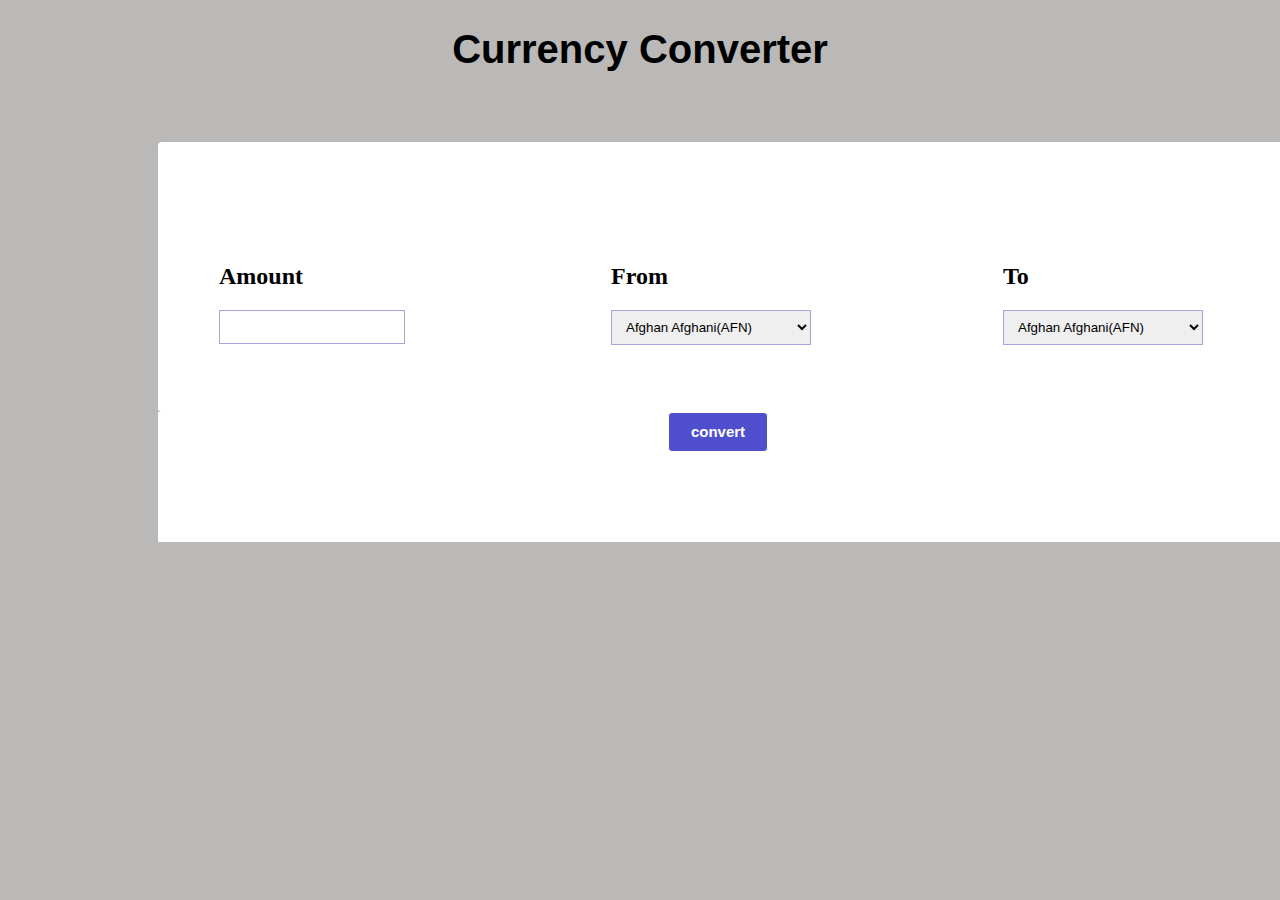
==== index.html @ 71f7e699 "Update and rename demo.html to index.html" ====
<!DOCTYPE html>
<html lang="en">
<head>
    <meta charset="UTF-8">
    <meta http-equiv="X-UA-Compatible" content="IE=edge">
    <meta name="viewport" content="width=device-width, initial-scale=1.0">
    <script src="script.js"></script>
    <link rel="stylesheet" href="style.css">
    <title>Document</title>
</head>
<body class="body">
  <h1>Currency Converter</h1>
    <div class="div-1">
<div class="div-1-1">
<h2>Amount</h2>
  <input id="amount">
</div>


<div class="div-1-1">
    <h2>From</h2>

  <select id="from">
    <option value="AFN">Afghan Afghani(AFN)</option>
    <option value="ALL">Albanian Lek(ALL)</option>
    <option value="DZD">Algerian Dinar(DZD)</option>
    <option value="AOA">Angolan Kwanza(AOA)</option>
    <option value="ARS">Argentine Peso(ARS)</option>
    <option value="AMD">Armenian Dram(AMD)</option>
    <option value="AWG">Aruban Florin(AWG)</option>
    <option value="AUD">Australian Dollar(AUD)</option>
    <option value="AZN">Azerbaijan Manat(AZN)</option>
    <option value="BSD">Bahamian Dollar(BSD)</option>
    <option value="BHD">Bahraini Dinar(BHD)</option>
    <option value="BDT">Bangladeshi Taka(BDT)</option>
    <option value="BBD">Barbadian Dollar(BBD)</option>
    <option value="BYN">Belarusian Ruble(BYN)</option>
    <option value="BZD">Belize Dollar(BZD)</option>
    <option value="BMD">Bermudam Dollar(BMD)</option>
    <option value="BTN">Bhutanese Ngultrum(BTN)</option>
    <option value="BOB">Bolivian Boliviano(BOB)</option>
    <option value="BAM">Bosnia-Herzegovina Convertible Mark(BAM)</option>
    <option value="BWP">Botswanan Pula(BWP)</option>
    <option value="BRL">Brazilian Real(BRL)</option>
    <option value="GBP">British Pound Sterling(GBP)</option>
    <option value="BND">Brunei Dollar(BND)</option>
    <option value="BGN">Bulgarian Lev(BGN)</option>
    <option value="BIF">Burundian Franc(BIF)</option>
    <option value="BYN">Belarusian Ruble(BYN)</option>
    <option value="XOF">CFA Franc BCEAO(XOF)</option>
    <option value="XAF">CFA Franc BEAC(XAF)</option>
    <option value="XFP">CFP Franc(XPF)</option>
    <option value="BDT">Cambodian Reil(KHR)</option>
    <option value="CAD">Canadian Dollar(CAD)</option>
    <option value="CVE">Cape Verdean Escudo(CVE)</option>
    <option value="KYD">Cayman Islands Dollar(KYD)</option>
    <option value="CLP">Chilean Peso(CLP)</option>
    <option value="CLF">Chilean Unit Of Account(UF)(CLF)</option>
    <option value="CNY">Chinese Yuan(CNY)</option>
    <option value="COP">Colombian Peso(COP)</option>
    <option value="KMF">Comorian Franc(KMF)</option>
    <option value="CDF">Congolese Franc(CDF)</option>
    <option value="CRC">Costa Rican Colon(CRC)</option>
    <option value="CUC">Cuban Convertible Peso(CUC)</option>
    <option value="CUP">Cuban Peso(CUP)</option>
    <option value="CZK">Czech Republic Koruna(CZK)</option>
    <option value="DKK">Danish Krone(DKK)</option>
    <option value="DJF">Djiboutian Franc(DJF)</option>
    <option value="DOP">Dominician Peso(DOP)</option>
    <option value="XCD">East Caribbean Dollar(XCD)</option>
    <option value="EGP">Egyptian Pound(EGP)</option>
    <option value="ERN">Eritrean Nakfa(ERN)</option>
    <option value="ETB">Ethiopian Birr(ETB)</option>
    <option value="EUR">Euro(EUR)</option>
    <option value="FKP">Falkland Islands Pound(FKP)</option>
    <option value="FJD">Fijian Dollar(FJD)</option>
    <option value="GMD">Gambian Dalasi(GMD)</option>
    <option value="GEL">Georgian Lari(GEL)</option>
    <option value="GHS">Ghanaian Cedi(GHS)</option>
    <option value="GIP">Gibraltar Pound(GIP)</option>
    <option value="XAU">Gold(XAU)</option>
    <option value="GTQ">Guatemalan Quetzal(GTQ)</option>
    <option value="GNF">Guinean Franc(GNF)</option>
    <option value="GYD">Guyanaese Dollar(GYD)</option>
    <option value="HTG">Haitian Gourde(HTG)</option>
    <option value="HNL">Honduran Lempira(HNL)</option>
    <option value="HKD">Hong Kong Dollar(HKD)</option>
    <option value="HUF">Hungarian Forint(HUF)</option>
    <option value="ISk">Icelandic Krona(ISK)</option>
    <option value="INR">Indian Rupee(INR)</option>
    <option value="IDR">Indonesian Rupiah(IDR)</option>
    <option value="IRR">Iranian Rail(IRR)</option>
    <option value="IQD">Iragi Dinar(IQD)</option>
    <option value="ILS">Israeli New Sheqel(ILS)</option>
    <option value="JMD">Jamaican Dollar(JMD)</option>
    <option value="JPY">Japanese Yen(JPY)</option>
    <option value="JOD">Jordanian Dinar(JOD)</option>
    <option value="KZT">Kazakhstani Tenge(KZT)</option>
    <option value="KES">Kenyan Shilling(KES)</option>
    <option value="HRK">Kuna(HRK)</option>
    <option value="KWD">Kuwaiti Dinar(KWD)</option>
    <option value="KGS">Kyrgystani Som(KGS)</option>
    <option value="LAK">Lao Kip(LAK)</option>
    <option value="LVL">Latvian Lats(LVL)</option>
    <option value="LBP">Lebanese Pound(LBP)</option>
    <option value="LSL">Lesotho Loti(LSL)</option>
    <option value="LRD">Liberian Dollar(LRD)</option>
    <option value="LYD">Libyan Dinar(LYD)</option>
    <option value="LTL">Lithuanian Lites(LTL)</option>
    <option value="MOP">Macanese Pataca(MOP)</option>
    <option value="MKD">Macedonian Dollar(MKD)</option>
    <option value="MGA">Malagasy Ariary(MGA)</option>
    <option value="MWK">Malawian Malawi Kwacha(MWk)</option>
    <option value="MYR">Malaysian Ringgit(MYR)</option>
    <option value="MVR">Maldivian Rufiyaa(MVR)</option>
    <option value="MRU">Mauritanian Ouguiya(MRU)</option>
    <option value="MUR">Mauritian Rupee(MUR)</option>
    <option value="MXV">Mexican Investment Unit(MXV)</option>
    <option value="MXN">Mexican Peso(MXN)</option>
    <option value="MDL">Moldovan Leu(MDL)</option>
    <option value="MNT">Mongolian Tugrik(MNT)</option>
    <option value="MAD">Moroccan Dirham(MAD)</option>
    <option value="MZN">Mozambican(MZN)</option>
    <option value="MMK">Myanma Kyat(MMK)</option>
    <option value="NAD">Namibian Dollar(NAD)</option>
    <option value="NPR">Nepalese Rupee(NPR)</option>
    <option value="ANG">Netherlands Antillean Guilder(ANG)</option>
    <option value="TWD">New Taiwan Dollar(TWD)</option>
    <option value="NZD">New Zealand Dollar(NZD)</option>
    <option value="NIO">Nicaraguan Cordoba(NIO)</option>
    <option value="NGN">Nigerian Naira(NGN)</option>
    <option value="KPW">North Korean Won(KPW)</option>
    <option value="NOK">Norwegian Krone(NOK)</option>
    <option value="OMR">Omani Rail(OMR)</option>
    <option value="PKR">Pakistani Rupee(PKR)</option>
    <option value="XPD">Palladium(XPD)</option>
    <option value="PAB">Panamanian Balboa(PAB)</option>
    <option value="PGK">Papua New Guinean Kina(PGK)</option>
    <option value="PYG">Paraguayan Guarani(PYG)</option>
    <option value="PEN">Peruvian Sol(PEN)</option>
    <option value="PHP">Philippine Peso(PHP)</option>
    <option value="XPT">Platinum(XPT)</option>
    <option value="PLN">Polish Zloty(PLN)</option>
    <option value="QAR">Qatari Rail(QAR)</option>
    <option value="RON">Romanian Leu(RON)</option>
    <option value="RUB">Russian Ruble(RUB)</option>
    <option value="RWF">Rwandan Franc(RWF)</option>
    <option value="SHP">Saint Helena Pound(SHP)</option>
    <option value="SVC">Salvadoran Colon(SVC)</option>
    <option value="WST">Samoan Tala(WST)</option>
    <option value="SAR">Saudi Riyal(SAR)</option>
    <option value="RSD">Serbian Dinar(RSD)</option>
    <option value="SCR">Seychellois Rupee(SCR)</option>
    <option value="SLL">Sierra Leonean Leone(SLL)</option>
    <option value="XAG">Silver(XAG)</option>
    <option value="SGD">Singapore Dollar(SGD)</option>
    <option value="SBD">Solomon Islands Dollar(SBD)</option>
    <option value="SOS">Somali Shilling(SOS)</option>
    <option value="ZAR">South African Rand(ZAR)</option>
    <option value="KRW">South Korean Won(KRW)</option>
    <option value="XDR">Special Drawing Rights(XDR)</option>
    <option value="LKR">Sri Lankan Rupee(LKR)</option>
    <option value="SDG">Sudanese Pound(SDG)</option>
    <option value="SRD">Surinamese Dollar(SRD)</option>
    <option value="SZL">Swazi Lilangeni(SZL)</option>
    <option value="SEk">Swedish Krona(SEK)</option>
    <option value="CHF">Swiss Franc(CHF)</option>
    <option value="SYP">Syrian Pound(SYP)</option>
    <option value="STN">Sao Tome and Principe Dobra(STN)</option>
    <option value="TJS">Tajikistani Somoni(TJS)</option>
    <option value="TZS">Tanzanian Shilling(TZS)</option>
    <option value="THB">Thai Baht(THB)</option>
    <option value="TOP">Tongan Pa'anga(TOP)</option>
    <option value="TTD">Trinidad and Tabago Dollar(TTD)</option>
    <option value="TND">Tunisian Dinar(TND)</option>
    <option value="TRY">Turkish Lira(TRY)</option>
    <option value="TMT">Turkmenistani Manat(TMT)</option>
    <option value="USD">US Dollar(USD)</option>
    <option value="UGX">Ugandan Shilling(UGX)</option>
    <option value="UAH">Ukrainian Hryvnia(UAH)</option>
    <option value="AED">United Arab Emirates Dirham(AED)</option>
    <option value="UYU">Uruguayan Peso(UYU)</option>
    <option value="UZS">Uzbekistan Som(UZS)</option>
    <option value="VUV">Vanuatu Vatu(VUV)</option>
    <option value="VES">Venezuelan Bolivar Soberano(VES)</option>
    <option value="VND">Vietnamese Dong(VND)</option>
    <option value="YER">Yemeni Rial(YER)</option>
    <option value="ZMW">ZMW(ZMW)</option>
    <option value="ZML">Zimbabwean Dollar(2009)(ZML)</option>

  </select>
</div>


<div class="div-1-1">
<h2>To</h2>

  <select id="to">
    <option value="AFN">Afghan Afghani(AFN)</option>
    <option value="ALL">Albanian Lek(ALL)</option>
    <option value="DZD">Algerian Dinar(DZD)</option>
    <option value="AOA">Angolan Kwanza(AOA)</option>
    <option value="ARS">Argentine Peso(ARS)</option>
    <option value="AMD">Armenian Dram(AMD)</option>
    <option value="AWG">Aruban Florin(AWG)</option>
    <option value="AUD">Australian Dollar(AUD)</option>
    <option value="AZN">Azerbaijan Manat(AZN)</option>
    <option value="BSD">Bahamian Dollar(BSD)</option>
    <option value="BHD">Bahraini Dinar(BHD)</option>
    <option value="BDT">Bangladeshi Taka(BDT)</option>
    <option value="BBD">Barbadian Dollar(BBD)</option>
    <option value="BYN">Belarusian Ruble(BYN)</option>
    <option value="BZD">Belize Dollar(BZD)</option>
    <option value="BMD">Bermudam Dollar(BMD)</option>
    <option value="BTN">Bhutanese Ngultrum(BTN)</option>
    <option value="BOB">Bolivian Boliviano(BOB)</option>
    <option value="BAM">Bosnia-Herzegovina Convertible Mark(BAM)</option>
    <option value="BWP">Botswanan Pula(BWP)</option>
    <option value="BRL">Brazilian Real(BRL)</option>
    <option value="GBP">British Pound Sterling(GBP)</option>
    <option value="BND">Brunei Dollar(BND)</option>
    <option value="BGN">Bulgarian Lev(BGN)</option>
    <option value="BIF">Burundian Franc(BIF)</option>
    <option value="BYN">Belarusian Ruble(BYN)</option>
    <option value="XOF">CFA Franc BCEAO(XOF)</option>
    <option value="XAF">CFA Franc BEAC(XAF)</option>
    <option value="XFP">CFP Franc(XPF)</option>
    <option value="BDT">Cambodian Reil(KHR)</option>
    <option value="CAD">Canadian Dollar(CAD)</option>
    <option value="CVE">Cape Verdean Escudo(CVE)</option>
    <option value="KYD">Cayman Islands Dollar(KYD)</option>
    <option value="CLP">Chilean Peso(CLP)</option>
    <option value="CLF">Chilean Unit Of Account(UF)(CLF)</option>
    <option value="CNY">Chinese Yuan(CNY)</option>
    <option value="COP">Colombian Peso(COP)</option>
    <option value="KMF">Comorian Franc(KMF)</option>
    <option value="CDF">Congolese Franc(CDF)</option>
    <option value="CRC">Costa Rican Colon(CRC)</option>
    <option value="CUC">Cuban Convertible Peso(CUC)</option>
    <option value="CUP">Cuban Peso(CUP)</option>
    <option value="CZK">Czech Republic Koruna(CZK)</option>
    <option value="DKK">Danish Krone(DKK)</option>
    <option value="DJF">Djiboutian Franc(DJF)</option>
    <option value="DOP">Dominician Peso(DOP)</option>
    <option value="XCD">East Caribbean Dollar(XCD)</option>
    <option value="EGP">Egyptian Pound(EGP)</option>
    <option value="ERN">Eritrean Nakfa(ERN)</option>
    <option value="ETB">Ethiopian Birr(ETB)</option>
    <option value="EUR">Euro(EUR)</option>
    <option value="FKP">Falkland Islands Pound(FKP)</option>
    <option value="FJD">Fijian Dollar(FJD)</option>
    <option value="GMD">Gambian Dalasi(GMD)</option>
    <option value="GEL">Georgian Lari(GEL)</option>
    <option value="GHS">Ghanaian Cedi(GHS)</option>
    <option value="GIP">Gibraltar Pound(GIP)</option>
    <option value="XAU">Gold(XAU)</option>
    <option value="GTQ">Guatemalan Quetzal(GTQ)</option>
    <option value="GNF">Guinean Franc(GNF)</option>
    <option value="GYD">Guyanaese Dollar(GYD)</option>
    <option value="HTG">Haitian Gourde(HTG)</option>
    <option value="HNL">Honduran Lempira(HNL)</option>
    <option value="HKD">Hong Kong Dollar(HKD)</option>
    <option value="HUF">Hungarian Forint(HUF)</option>
    <option value="ISk">Icelandic Krona(ISK)</option>
    <option value="INR">Indian Rupee(INR)</option>
    <option value="IDR">Indonesian Rupiah(IDR)</option>
    <option value="IRR">Iranian Rail(IRR)</option>
    <option value="IQD">Iragi Dinar(IQD)</option>
    <option value="ILS">Israeli New Sheqel(ILS)</option>
    <option value="JMD">Jamaican Dollar(JMD)</option>
    <option value="JPY">Japanese Yen(JPY)</option>
    <option value="JOD">Jordanian Dinar(JOD)</option>
    <option value="KZT">Kazakhstani Tenge(KZT)</option>
    <option value="KES">Kenyan Shilling(KES)</option>
    <option value="HRK">Kuna(HRK)</option>
    <option value="KWD">Kuwaiti Dinar(KWD)</option>
    <option value="KGS">Kyrgystani Som(KGS)</option>
    <option value="LAK">Lao Kip(LAK)</option>
    <option value="LVL">Latvian Lats(LVL)</option>
    <option value="LBP">Lebanese Pound(LBP)</option>
    <option value="LSL">Lesotho Loti(LSL)</option>
    <option value="LRD">Liberian Dollar(LRD)</option>
    <option value="LYD">Libyan Dinar(LYD)</option>
    <option value="LTL">Lithuanian Lites(LTL)</option>
    <option value="MOP">Macanese Pataca(MOP)</option>
    <option value="MKD">Macedonian Dollar(MKD)</option>
    <option value="MGA">Malagasy Ariary(MGA)</option>
    <option value="MWK">Malawian Malawi Kwacha(MWk)</option>
    <option value="MYR">Malaysian Ringgit(MYR)</option>
    <option value="MVR">Maldivian Rufiyaa(MVR)</option>
    <option value="MRU">Mauritanian Ouguiya(MRU)</option>
    <option value="MUR">Mauritian Rupee(MUR)</option>
    <option value="MXV">Mexican Investment Unit(MXV)</option>
    <option value="MXN">Mexican Peso(MXN)</option>
    <option value="MDL">Moldovan Leu(MDL)</option>
    <option value="MNT">Mongolian Tugrik(MNT)</option>
    <option value="MAD">Moroccan Dirham(MAD)</option>
    <option value="MZN">Mozambican(MZN)</option>
    <option value="MMK">Myanma Kyat(MMK)</option>
    <option value="NAD">Namibian Dollar(NAD)</option>
    <option value="NPR">Nepalese Rupee(NPR)</option>
    <option value="ANG">Netherlands Antillean Guilder(ANG)</option>
    <option value="TWD">New Taiwan Dollar(TWD)</option>
    <option value="NZD">New Zealand Dollar(NZD)</option>
    <option value="NIO">Nicaraguan Cordoba(NIO)</option>
    <option value="NGN">Nigerian Naira(NGN)</option>
    <option value="KPW">North Korean Won(KPW)</option>
    <option value="NOK">Norwegian Krone(NOK)</option>
    <option value="OMR">Omani Rail(OMR)</option>
    <option value="PKR">Pakistani Rupee(PKR)</option>
    <option value="XPD">Palladium(XPD)</option>
    <option value="PAB">Panamanian Balboa(PAB)</option>
    <option value="PGK">Papua New Guinean Kina(PGK)</option>
    <option value="PYG">Paraguayan Guarani(PYG)</option>
    <option value="PEN">Peruvian Sol(PEN)</option>
    <option value="PHP">Philippine Peso(PHP)</option>
    <option value="XPT">Platinum(XPT)</option>
    <option value="PLN">Polish Zloty(PLN)</option>
    <option value="QAR">Qatari Rail(QAR)</option>
    <option value="RON">Romanian Leu(RON)</option>
    <option value="RUB">Russian Ruble(RUB)</option>
    <option value="RWF">Rwandan Franc(RWF)</option>
    <option value="SHP">Saint Helena Pound(SHP)</option>
    <option value="SVC">Salvadoran Colon(SVC)</option>
    <option value="WST">Samoan Tala(WST)</option>
    <option value="SAR">Saudi Riyal(SAR)</option>
    <option value="RSD">Serbian Dinar(RSD)</option>
    <option value="SCR">Seychellois Rupee(SCR)</option>
    <option value="SLL">Sierra Leonean Leone(SLL)</option>
    <option value="XAG">Silver(XAG)</option>
    <option value="SGD">Singapore Dollar(SGD)</option>
    <option value="SBD">Solomon Islands Dollar(SBD)</option>
    <option value="SOS">Somali Shilling(SOS)</option>
    <option value="ZAR">South African Rand(ZAR)</option>
    <option value="KRW">South Korean Won(KRW)</option>
    <option value="XDR">Special Drawing Rights(XDR)</option>
    <option value="LKR">Sri Lankan Rupee(LKR)</option>
    <option value="SDG">Sudanese Pound(SDG)</option>
    <option value="SRD">Surinamese Dollar(SRD)</option>
    <option value="SZL">Swazi Lilangeni(SZL)</option>
    <option value="SEk">Swedish Krona(SEK)</option>
    <option value="CHF">Swiss Franc(CHF)</option>
    <option value="SYP">Syrian Pound(SYP)</option>
    <option value="STN">Sao Tome and Principe Dobra(STN)</option>
    <option value="TJS">Tajikistani Somoni(TJS)</option>
    <option value="TZS">Tanzanian Shilling(TZS)</option>
    <option value="THB">Thai Baht(THB)</option>
    <option value="TOP">Tongan Pa'anga(TOP)</option>
    <option value="TTD">Trinidad and Tabago Dollar(TTD)</option>
    <option value="TND">Tunisian Dinar(TND)</option>
    <option value="TRY">Turkish Lira(TRY)</option>
    <option value="TMT">Turkmenistani Manat(TMT)</option>
    <option value="USD">US Dollar(USD)</option>
    <option value="UGX">Ugandan Shilling(UGX)</option>
    <option value="UAH">Ukrainian Hryvnia(UAH)</option>
    <option value="AED">United Arab Emirates Dirham(AED)</option>
    <option value="UYU">Uruguayan Peso(UYU)</option>
    <option value="UZS">Uzbekistan Som(UZS)</option>
    <option value="VUV">Vanuatu Vatu(VUV)</option>
    <option value="VES">Venezuelan Bolivar Soberano(VES)</option>
    <option value="VND">Vietnamese Dong(VND)</option>
    <option value="YER">Yemeni Rial(YER)</option>
    <option value="ZMW">ZMW(ZMW)</option>
    <option value="ZML">Zimbabwean Dollar(2009)(ZML)</option>

  </select>
</div>
    </div>
    <div class="div-1-2">
    <button onclick="convert1()">convert</button><br>
    <span id="input"></span>
    <span id="output"></span>
  </div>
</body>
</html>
---- style.css ----
.div-1{
    height: 270px;
    width: 1200px;
    border-radius: 4px;
    margin-top: 70px;
    margin-left:150px;
    background-color: rgb(255, 255, 255);
    display: flex;
}
.body{
    background-color: rgb(186, 185, 184);
}
h2{
   padding-left: 20px;
}
#amount{
    margin-left: 20px;
    height: 30px;
    width:180px;
    border:1px solid rgb(165, 165, 220);
}
#from{
    margin-left: 20px;
    width: 200px
}
#to{
    margin-left: 20px;
    width: 200px

}
.div-1-1{
    height: 170px;
    width:350px;
    margin-top: 100px;
    margin-left: 40px;
    border: 1px solid rgb(255, 255, 255);
}
select{
    height: 35px;
    padding-left: 10px;
    border: 1px solid rgb(165, 165, 220);
    
}
button{
    align-self: center;
    height: 40px;
    margin-left: 510px;
    font-weight: 800;
    color: white;
    background-color: rgb(79, 79, 206);
    width: 100px;
    border-radius: 4px;
    font-size: 15px;
    border: 1px solid white;
}
.div-1-2{
    width: 1200px;
    margin-left:150px;
    height: 130px;
    background-color: rgb(255, 255, 255);

}
#output{
    margin-left: 3px;
    font-size: 30px;
}
#input{
    margin-left: 50px;
    font-size: 20px;
}
h1{
    font-family: 'Lucida Sans', 'Lucida Sans Regular', 'Lucida Grande', 'Lucida Sans Unicode', Geneva, Verdana, sans-serif;
    text-align: center;
    margin-top: 30;
    font-size: 40px;
}
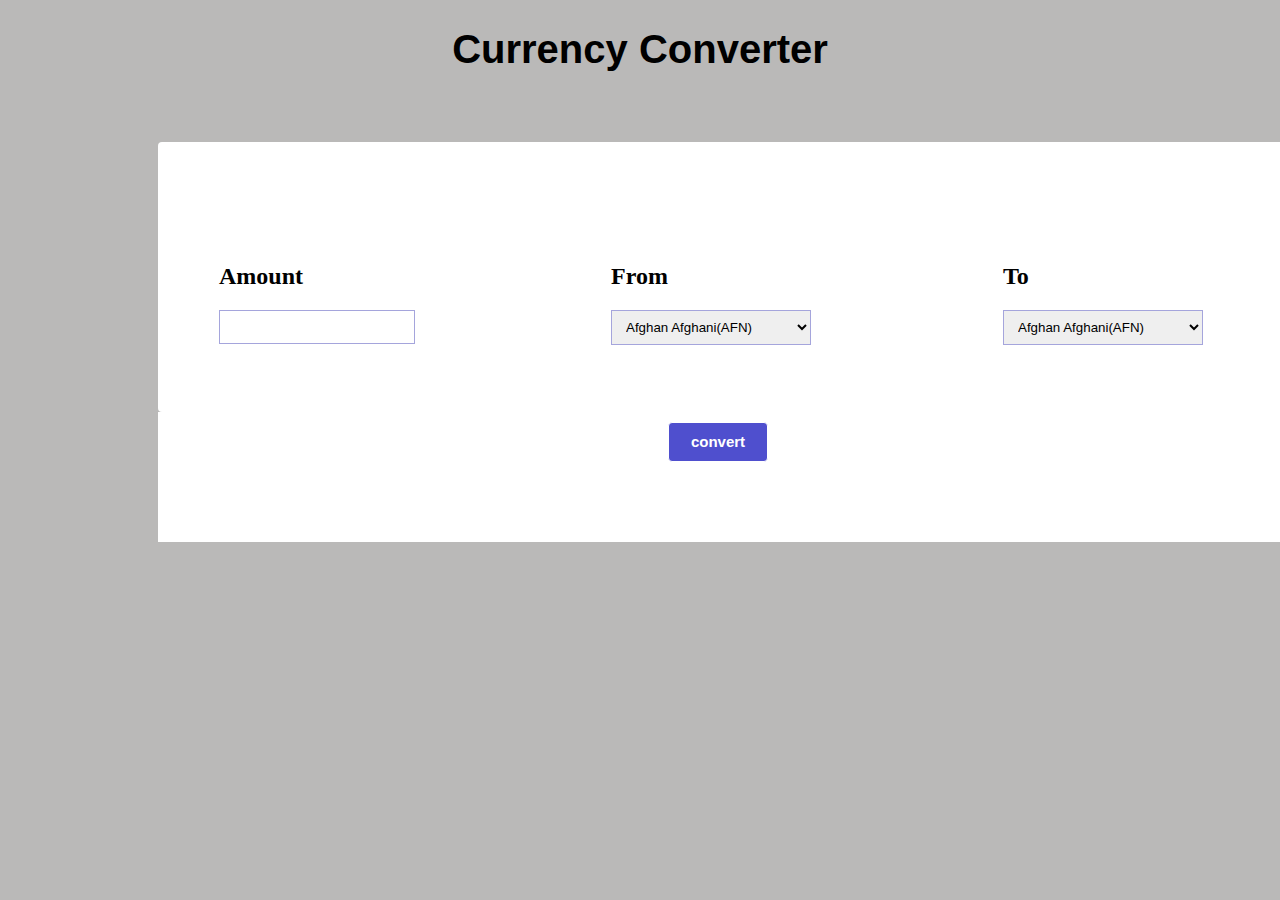
==== commit dc9807b7: "Update index.html" ====
--- a/index.html
+++ b/index.html
@@ -362,7 +362,6 @@
     <option value="YER">Yemeni Rial(YER)</option>
     <option value="ZMW">ZMW(ZMW)</option>
     <option value="ZML">Zimbabwean Dollar(2009)(ZML)</option>
-
   </select>
 </div>
     </div>
--- a/style.css
+++ b/style.css
@@ -6,6 +6,7 @@
     margin-left:150px;
     background-color: rgb(255, 255, 255);
     display: flex;
+    
 }
 .body{
     background-color: rgb(186, 185, 184);
@@ -16,7 +17,7 @@
 #amount{
     margin-left: 20px;
     height: 30px;
-    width:180px;
+    width:190px;
     border:1px solid rgb(165, 165, 220);
 }
 #from{
@@ -45,13 +46,15 @@
     align-self: center;
     height: 40px;
     margin-left: 510px;
+    margin-top: 10px;
     font-weight: 800;
     color: white;
     background-color: rgb(79, 79, 206);
     width: 100px;
     border-radius: 4px;
     font-size: 15px;
-    border: 1px solid white;
+    border: 1px solid rgb(255, 255, 255);
+    
 }
 .div-1-2{
     width: 1200px;
@@ -74,3 +77,98 @@
     margin-top: 30;
     font-size: 40px;
 }
+@media screen and (max-width: 900px){
+    .body{
+        background-color: rgb(186, 185, 184);
+    }
+    .div-1{
+        height: 270px;
+        width: 760px;
+        border-radius: 4px;
+        margin-top: 70px;
+        margin-left:10px;
+        background-color: rgb(255, 255, 255);
+        display: flex;
+        
+    }
+    h1{
+        margin-left: 50px;
+    }
+    .div-1-2{
+        width: 760px;
+        margin-left: 10px;
+        height: 220px;
+        background-color: rgb(255, 255, 255);
+    }
+    button{
+        color: white;
+        background-color: rgb(79, 79, 206);
+        border-radius: 4px;
+        font-size: 15px;
+        margin-top: 30px;
+        border: 1px solid rgb(255, 255, 255);
+        margin-left: 370px;
+    }
+    .div-1-1{
+        height: 100px;
+        margin-top: 60px;
+        width: 200px;
+        border: 1px solid rgb(255, 250, 250);
+    }
+
+}
+@media screen and (max-width: 600px){
+    .body{
+        background-color: rgb(255, 255, 255);
+    }
+    .div-1{
+    height: 350px;
+    width: 340px;
+   
+    
+    margin:auto;
+    display:grid;
+    background-color: rgb(255, 255, 255);
+    }
+    h1{
+       
+        font-size: 50px;
+        margin-left: 10px;
+       
+    }
+    h2{
+        font-size:30px;
+    }
+    .div-1-1{
+        height: 100px;
+        margin-top: 0px;
+        width: 300px;
+        border: 1px solid rgb(255, 250, 250);
+    }
+    .div-1-2{
+        width: 340px;
+        margin: 0px;
+        height: 220px;
+        background-color: rgb(255, 255, 255);
+    }
+    button{
+    color: white;
+    background-color: rgb(79, 79, 206);
+    border-radius: 4px;
+    font-size: 15px;
+    margin-top: 30px;
+    border: 1px solid rgb(255, 255, 255);
+    margin-left: 120px;
+    }
+    #output
+    {
+        margin-top: 20px;
+        margin-left: 1px;
+        font-size: 30px;
+    }
+    #input{
+       
+        font-size: 20px;
+    }
+    
+}
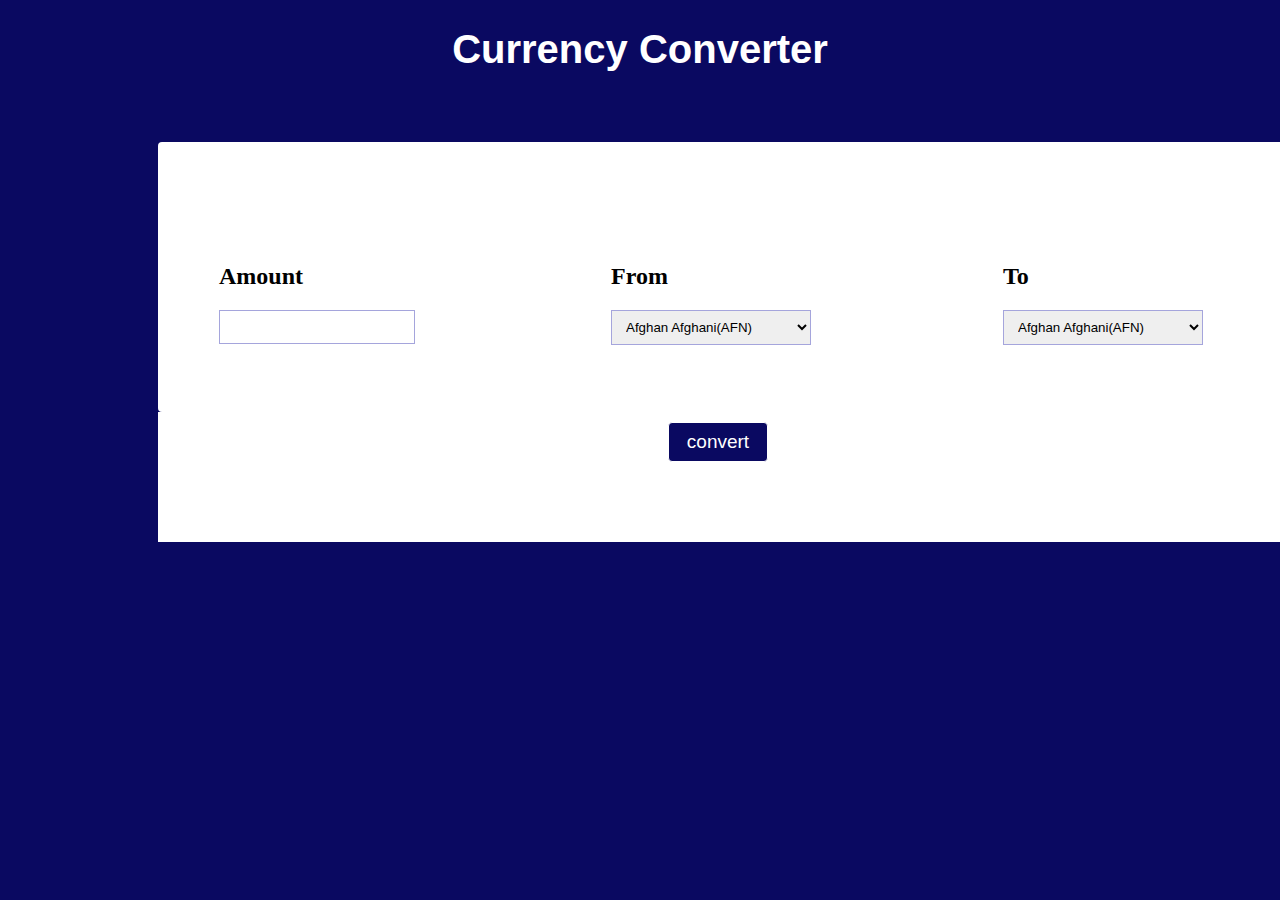
==== commit ed1fa19e: "Update index.html" ====
--- a/index.html
+++ b/index.html
@@ -4,9 +4,9 @@
     <meta charset="UTF-8">
     <meta http-equiv="X-UA-Compatible" content="IE=edge">
     <meta name="viewport" content="width=device-width, initial-scale=1.0">
-    <script src="script.js"></script>
+    <script src="script1.js"></script>
     <link rel="stylesheet" href="style.css">
-    <title>Document</title>
+    <title>currency converter</title>
 </head>
 <body class="body">
   <h1>Currency Converter</h1>
--- a/style.css
+++ b/style.css
@@ -8,8 +8,11 @@
     display: flex;
     
 }
+h1{
+    color: white;
+}
 .body{
-    background-color: rgb(186, 185, 184);
+    background-color: rgb(10, 9, 97);
 }
 h2{
    padding-left: 20px;
@@ -47,12 +50,12 @@
     height: 40px;
     margin-left: 510px;
     margin-top: 10px;
-    font-weight: 800;
+    font-weight: 500;
     color: white;
-    background-color: rgb(79, 79, 206);
+    background-color: rgb(10, 9, 97);
     width: 100px;
     border-radius: 4px;
-    font-size: 15px;
+    font-size: 19px;
     border: 1px solid rgb(255, 255, 255);
     
 }
@@ -165,10 +168,12 @@
         margin-top: 20px;
         margin-left: 1px;
         font-size: 30px;
+     
     }
     #input{
        
         font-size: 20px;
+       
     }
     
 }
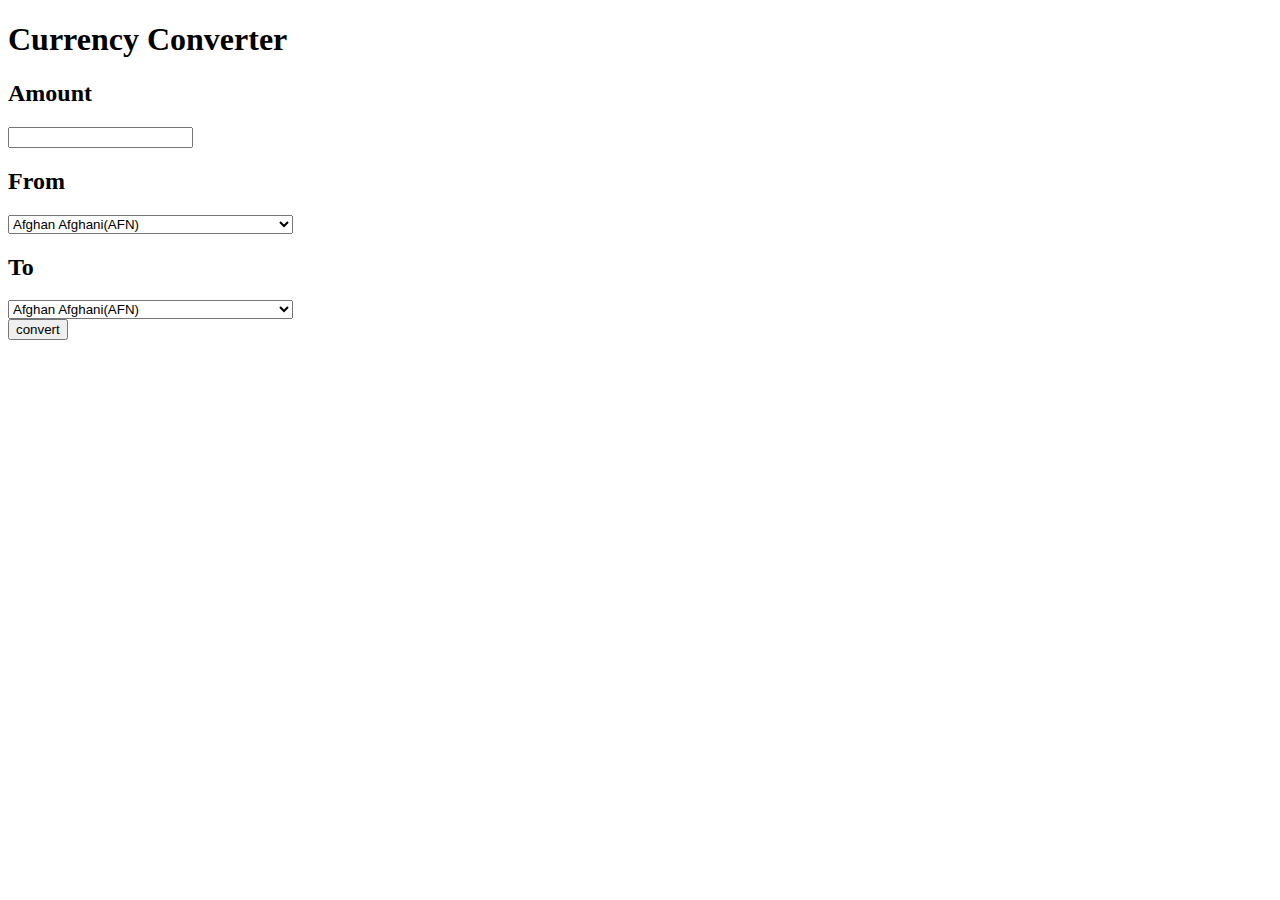
==== commit af913c72: "Update index.html" ====
--- a/index.html
+++ b/index.html
@@ -4,8 +4,8 @@
     <meta charset="UTF-8">
     <meta http-equiv="X-UA-Compatible" content="IE=edge">
     <meta name="viewport" content="width=device-width, initial-scale=1.0">
-    <script src="script1.js"></script>
-    <link rel="stylesheet" href="style.css">
+    <script src="api.js"></script>
+    <link rel="stylesheet" href="api.css">
     <title>currency converter</title>
 </head>
 <body class="body">
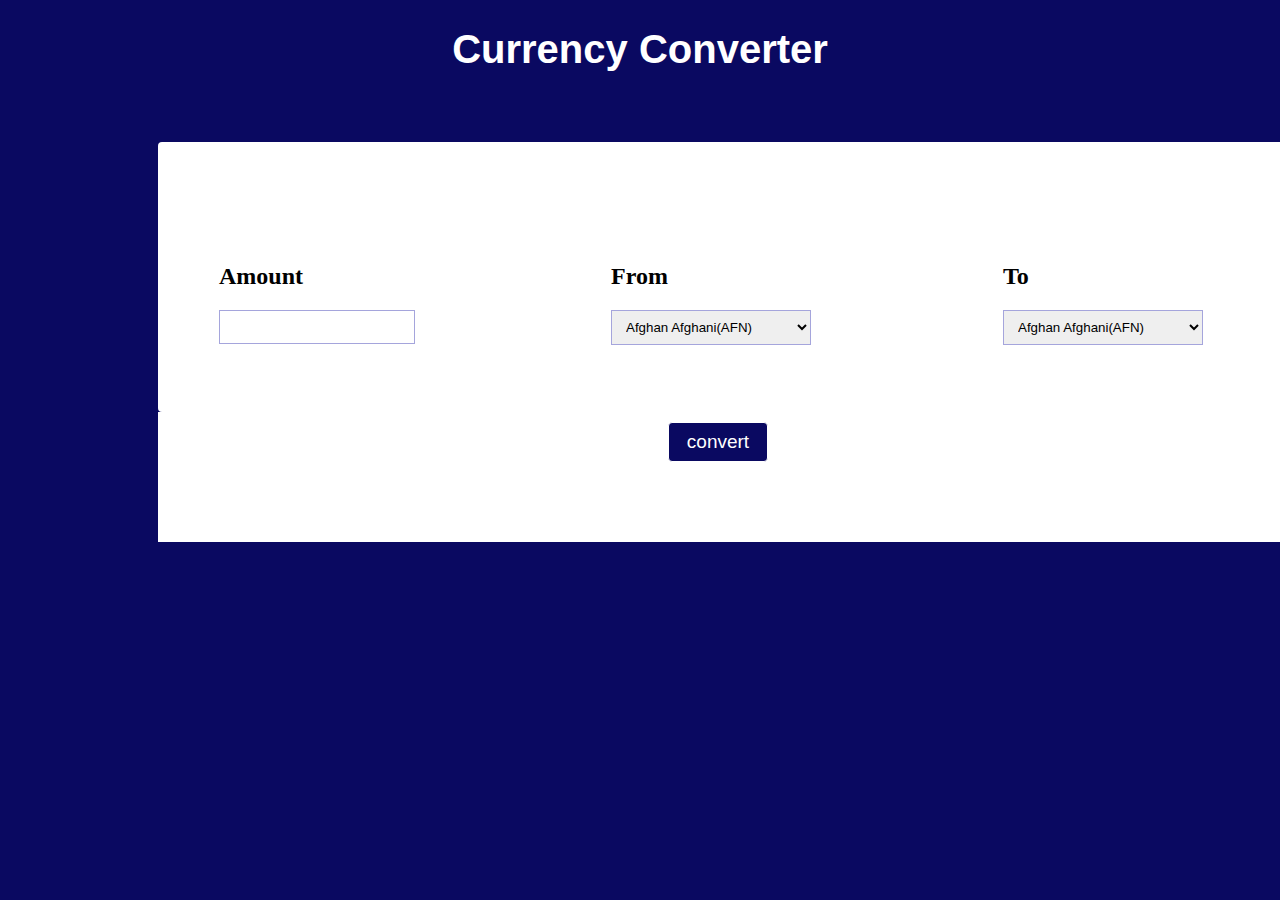
==== commit a06a85bf: "Update index.html" ====
--- a/index.html
+++ b/index.html
@@ -4,8 +4,8 @@
     <meta charset="UTF-8">
     <meta http-equiv="X-UA-Compatible" content="IE=edge">
     <meta name="viewport" content="width=device-width, initial-scale=1.0">
-    <script src="api.js"></script>
-    <link rel="stylesheet" href="api.css">
+    <script src="script.js"></script>
+    <link rel="stylesheet" href="style.css">
     <title>currency converter</title>
 </head>
 <body class="body">
--- a/style.css
+++ b/style.css
@@ -0,0 +1,179 @@
+.div-1{
+    height: 270px;
+    width: 1200px;
+    border-radius: 4px;
+    margin-top: 70px;
+    margin-left:150px;
+    background-color: rgb(255, 255, 255);
+    display: flex;
+    
+}
+h1{
+    color: white;
+}
+.body{
+    background-color: rgb(10, 9, 97);
+}
+h2{
+   padding-left: 20px;
+}
+#amount{
+    margin-left: 20px;
+    height: 30px;
+    width:190px;
+    border:1px solid rgb(165, 165, 220);
+}
+#from{
+    margin-left: 20px;
+    width: 200px
+}
+#to{
+    margin-left: 20px;
+    width: 200px
+
+}
+.div-1-1{
+    height: 170px;
+    width:350px;
+    margin-top: 100px;
+    margin-left: 40px;
+    border: 1px solid rgb(255, 255, 255);
+}
+select{
+    height: 35px;
+    padding-left: 10px;
+    border: 1px solid rgb(165, 165, 220);
+    
+}
+button{
+    align-self: center;
+    height: 40px;
+    margin-left: 510px;
+    margin-top: 10px;
+    font-weight: 500;
+    color: white;
+    background-color: rgb(10, 9, 97);
+    width: 100px;
+    border-radius: 4px;
+    font-size: 19px;
+    border: 1px solid rgb(255, 255, 255);
+    
+}
+.div-1-2{
+    width: 1200px;
+    margin-left:150px;
+    height: 130px;
+    background-color: rgb(255, 255, 255);
+
+}
+#output{
+    margin-left: 3px;
+    font-size: 30px;
+}
+#input{
+    margin-left: 50px;
+    font-size: 20px;
+}
+h1{
+    font-family: 'Lucida Sans', 'Lucida Sans Regular', 'Lucida Grande', 'Lucida Sans Unicode', Geneva, Verdana, sans-serif;
+    text-align: center;
+    margin-top: 30;
+    font-size: 40px;
+}
+@media screen and (max-width: 900px){
+    .body{
+        background-color: rgb(186, 185, 184);
+    }
+    .div-1{
+        height: 270px;
+        width: 760px;
+        border-radius: 4px;
+        margin-top: 70px;
+        margin-left:10px;
+        background-color: rgb(255, 255, 255);
+        display: flex;
+        
+    }
+    h1{
+        margin-left: 50px;
+    }
+    .div-1-2{
+        width: 760px;
+        margin-left: 10px;
+        height: 220px;
+        background-color: rgb(255, 255, 255);
+    }
+    button{
+        color: white;
+        background-color: rgb(79, 79, 206);
+        border-radius: 4px;
+        font-size: 15px;
+        margin-top: 30px;
+        border: 1px solid rgb(255, 255, 255);
+        margin-left: 370px;
+    }
+    .div-1-1{
+        height: 100px;
+        margin-top: 60px;
+        width: 200px;
+        border: 1px solid rgb(255, 250, 250);
+    }
+
+}
+@media screen and (max-width: 600px){
+    .body{
+        background-color: rgb(255, 255, 255);
+    }
+    .div-1{
+    height: 350px;
+    width: 340px;
+   
+    
+    margin:auto;
+    display:grid;
+    background-color: rgb(255, 255, 255);
+    }
+    h1{
+       
+        font-size: 50px;
+        margin-left: 10px;
+       
+    }
+    h2{
+        font-size:30px;
+    }
+    .div-1-1{
+        height: 100px;
+        margin-top: 0px;
+        width: 300px;
+        border: 1px solid rgb(255, 250, 250);
+    }
+    .div-1-2{
+        width: 340px;
+        margin: 0px;
+        height: 220px;
+        background-color: rgb(255, 255, 255);
+    }
+    button{
+    color: white;
+    background-color: rgb(79, 79, 206);
+    border-radius: 4px;
+    font-size: 15px;
+    margin-top: 30px;
+    border: 1px solid rgb(255, 255, 255);
+    margin-left: 120px;
+    }
+    #output
+    {
+        margin-top: 20px;
+        margin-left: 1px;
+        font-size: 30px;
+     
+    }
+    #input{
+       
+        font-size: 20px;
+       
+    }
+    
+}
